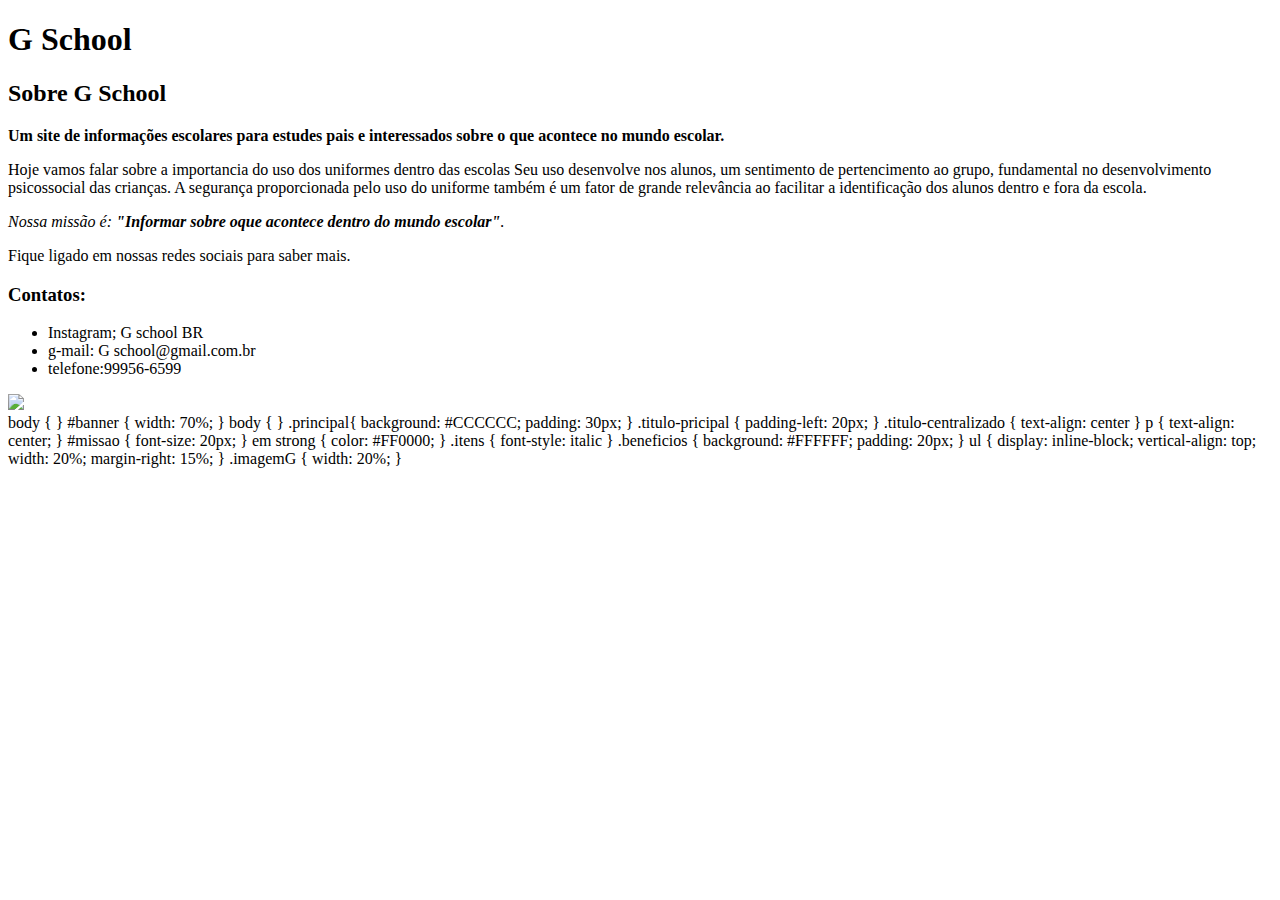
==== index.html @ 810f22f1 "Update index.html" ====
<!DOCTYPE html>
<html lang="pt-br">
	<head>
		<meta charset="UTF-8">
		<title> G School </title>
		<link rel="stylesheet" href="style.css">
		
	</head>	
	<body>
		<header>
			<h1 class="titulo-pricipal"> G School </h1>
		</header>
		<div class="principal">
			<h2 class="titulo-centralizado"> Sobre G School </h2>

			
			<p> <strong>Um site de informações escolares para estudes pais e interessados sobre o que acontece no mundo escolar.</strong></p> 
            <p>Hoje vamos falar sobre a importancia do uso dos uniformes dentro das escolas
             Seu uso desenvolve nos alunos, um sentimento de pertencimento ao grupo, fundamental no desenvolvimento psicossocial das crianças.
             A segurança proporcionada pelo uso do uniforme também é um fator de grande relevância ao facilitar a identificação dos alunos dentro e fora da escola.</p>

			<p id="missao"><em>Nossa missão é: <strong>"Informar sobre oque acontece dentro do mundo escolar"</strong>.</em></p>

			<p>Fique ligado em nossas redes sociais para saber mais.</p>
		</div>	
		
		<div class="Contato">
			
			<h3 class="titulo-centralizado">Contatos: </h3>
		
			
            <ul>
				<li class="itens">Instagram; G school BR </li>
				<li class="itens">g-mail: G school@gmail.com.br</li>
				<li class="itens">telefone:99956-6599</li>
			</ul>

			<img src="banner g.png"  class="imagemG">
		</div>
	</body>

</html>

body {
	
}
#banner {
  width: 70%;
}
body {

}

.principal{
    background: #CCCCCC;
    padding: 30px;
}

.titulo-pricipal {
   padding-left: 20px;
}

.titulo-centralizado {
  text-align: center 
}
p {
	text-align: center;
}
#missao {
  font-size: 20px;
}
em strong {
	color: #FF0000;
}
 
.itens {
  font-style: italic
}

.beneficios  {
      background: #FFFFFF;
      padding: 20px;
}

ul {
  display: inline-block;
  vertical-align: top;
  width: 20%;
  margin-right: 15%;
}


.imagemG {
  width: 20%;
}
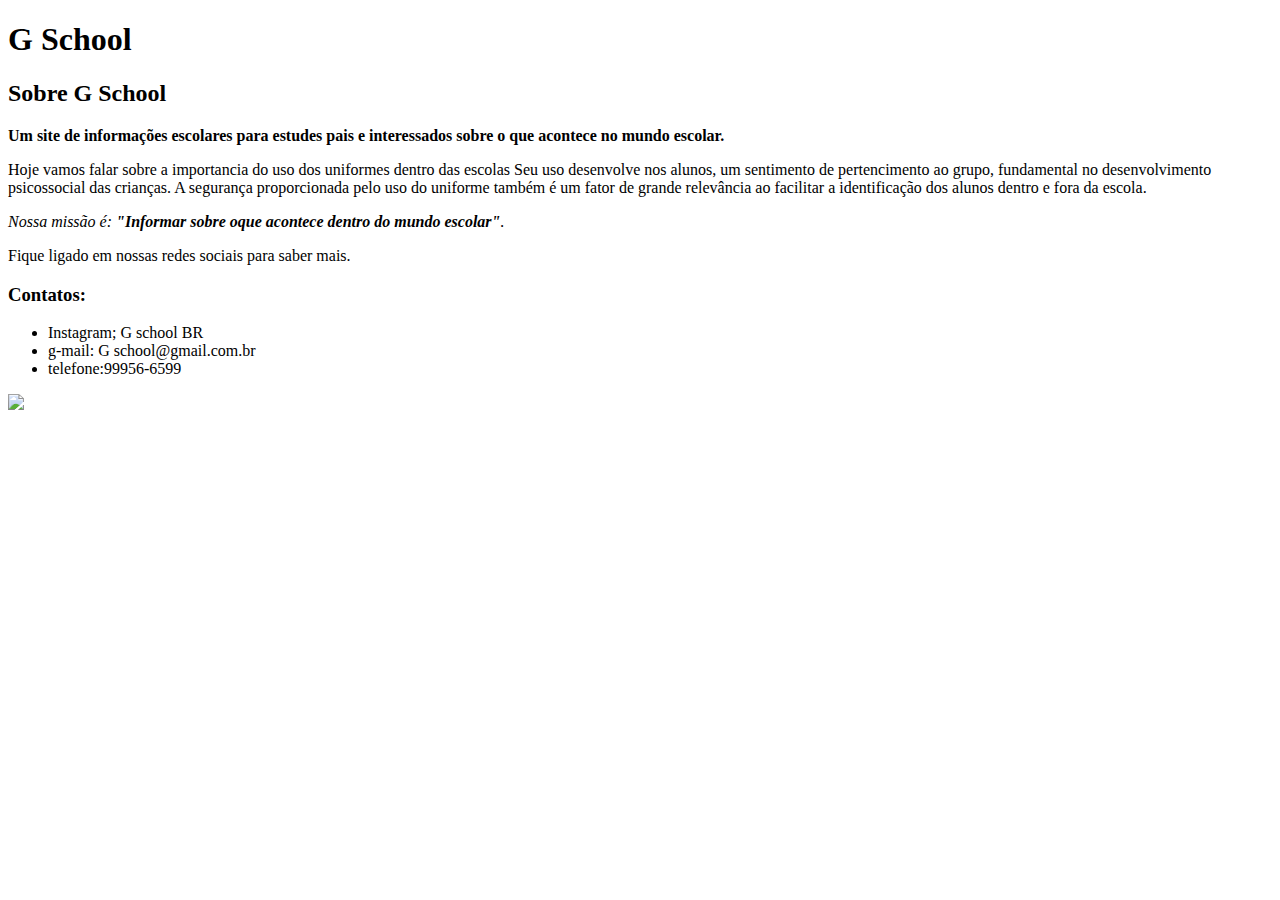
==== commit 584f0f0c: "Update index.html" ====
--- a/index.html
+++ b/index.html
@@ -41,55 +41,3 @@
 
 </html>
 
-body {
-	
-}
-#banner {
-  width: 70%;
-}
-body {
-
-}
-
-.principal{
-    background: #CCCCCC;
-    padding: 30px;
-}
-
-.titulo-pricipal {
-   padding-left: 20px;
-}
-
-.titulo-centralizado {
-  text-align: center 
-}
-p {
-	text-align: center;
-}
-#missao {
-  font-size: 20px;
-}
-em strong {
-	color: #FF0000;
-}
- 
-.itens {
-  font-style: italic
-}
-
-.beneficios  {
-      background: #FFFFFF;
-      padding: 20px;
-}
-
-ul {
-  display: inline-block;
-  vertical-align: top;
-  width: 20%;
-  margin-right: 15%;
-}
-
-
-.imagemG {
-  width: 20%;
-}
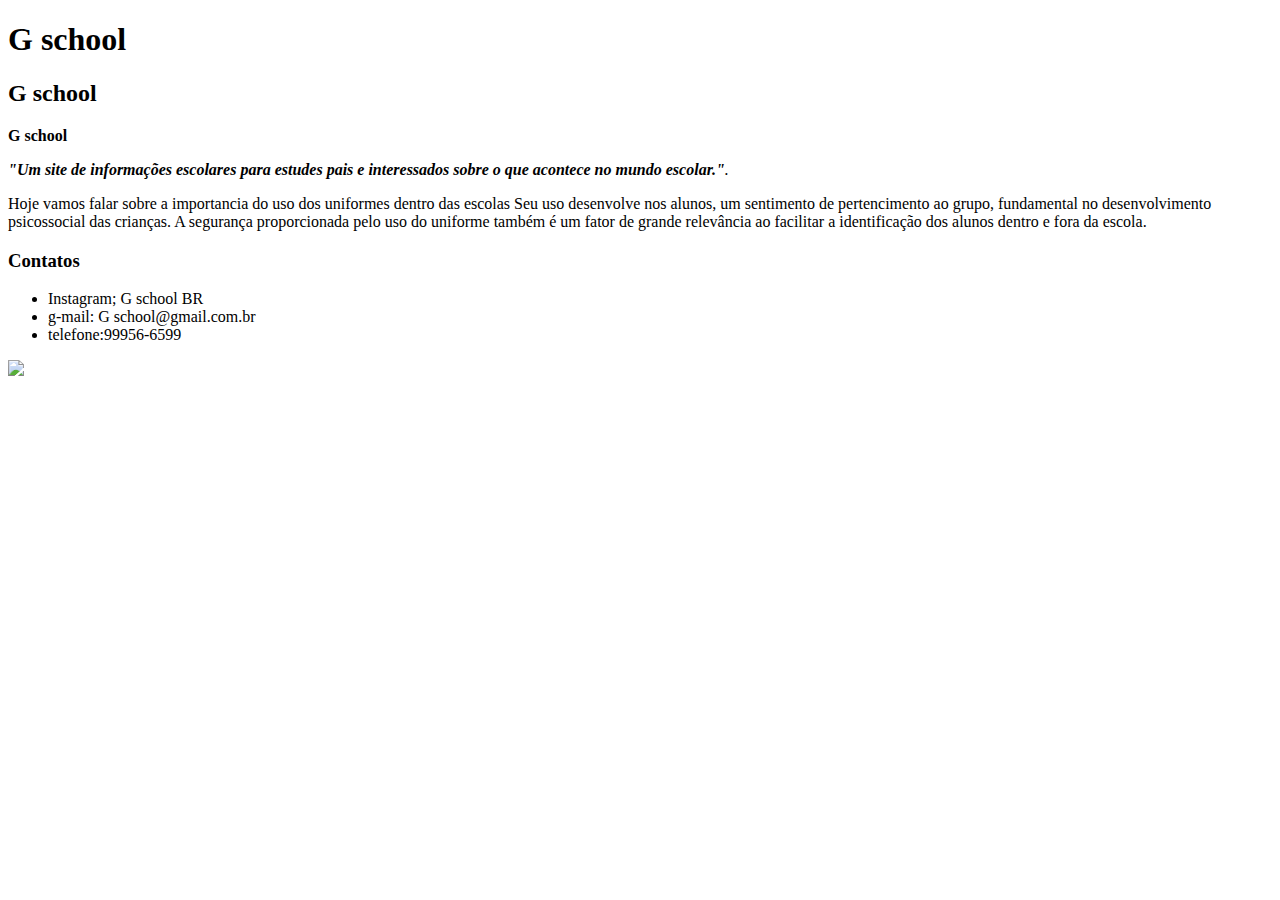
==== commit 61e53504: "Update index.html" ====
--- a/index.html
+++ b/index.html
@@ -2,42 +2,38 @@
 <html lang="pt-br">
 	<head>
 		<meta charset="UTF-8">
-		<title> G School </title>
+		<title>G school</title>
 		<link rel="stylesheet" href="style.css">
 		
 	</head>	
 	<body>
 		<header>
-			<h1 class="titulo-pricipal"> G School </h1>
+			<h1 class="titulo-pricipal">G school</h1>
 		</header>
 		<div class="principal">
-			<h2 class="titulo-centralizado"> Sobre G School </h2>
+			<h2 class="titulo-centralizado">G school</h2>
 
 			
-			<p> <strong>Um site de informações escolares para estudes pais e interessados sobre o que acontece no mundo escolar.</strong></p> 
-            <p>Hoje vamos falar sobre a importancia do uso dos uniformes dentro das escolas
-             Seu uso desenvolve nos alunos, um sentimento de pertencimento ao grupo, fundamental no desenvolvimento psicossocial das crianças.
-             A segurança proporcionada pelo uso do uniforme também é um fator de grande relevância ao facilitar a identificação dos alunos dentro e fora da escola.</p>
+			<p> <strong>G school</strong> </p>
 
-			<p id="missao"><em>Nossa missão é: <strong>"Informar sobre oque acontece dentro do mundo escolar"</strong>.</em></p>
+			<p id="missao"><em><strong>"Um site de informações escolares para estudes pais e interessados sobre o que acontece no mundo escolar."</strong>.</em></p>
+			<p>Hoje vamos falar sobre a importancia do uso dos uniformes dentro das escolas Seu uso desenvolve nos alunos, um sentimento de pertencimento ao grupo, 
+			   fundamental no desenvolvimento psicossocial das crianças. A segurança proporcionada pelo uso do uniforme também é um fator de grande relevância ao facilitar a identificação dos alunos dentro e fora da escola.</p>
+		</div>
 
-			<p>Fique ligado em nossas redes sociais para saber mais.</p>
-		</div>	
 		
-		<div class="Contato">
+		<div class="beneficios">
 			
-			<h3 class="titulo-centralizado">Contatos: </h3>
+			<h3 class="titulo-centralizado">Contatos</h3>
 		
-			
-            <ul>
-				<li class="itens">Instagram; G school BR </li>
+			<ul>
+				<li class="itens">Instagram; G school BR</li>
 				<li class="itens">g-mail: G school@gmail.com.br</li>
 				<li class="itens">telefone:99956-6599</li>
 			</ul>
 
-			<img src="banner g.png"  class="imagemG">
+			<img src="banner g.png" class="">
 		</div>
 	</body>
 
 </html>
-
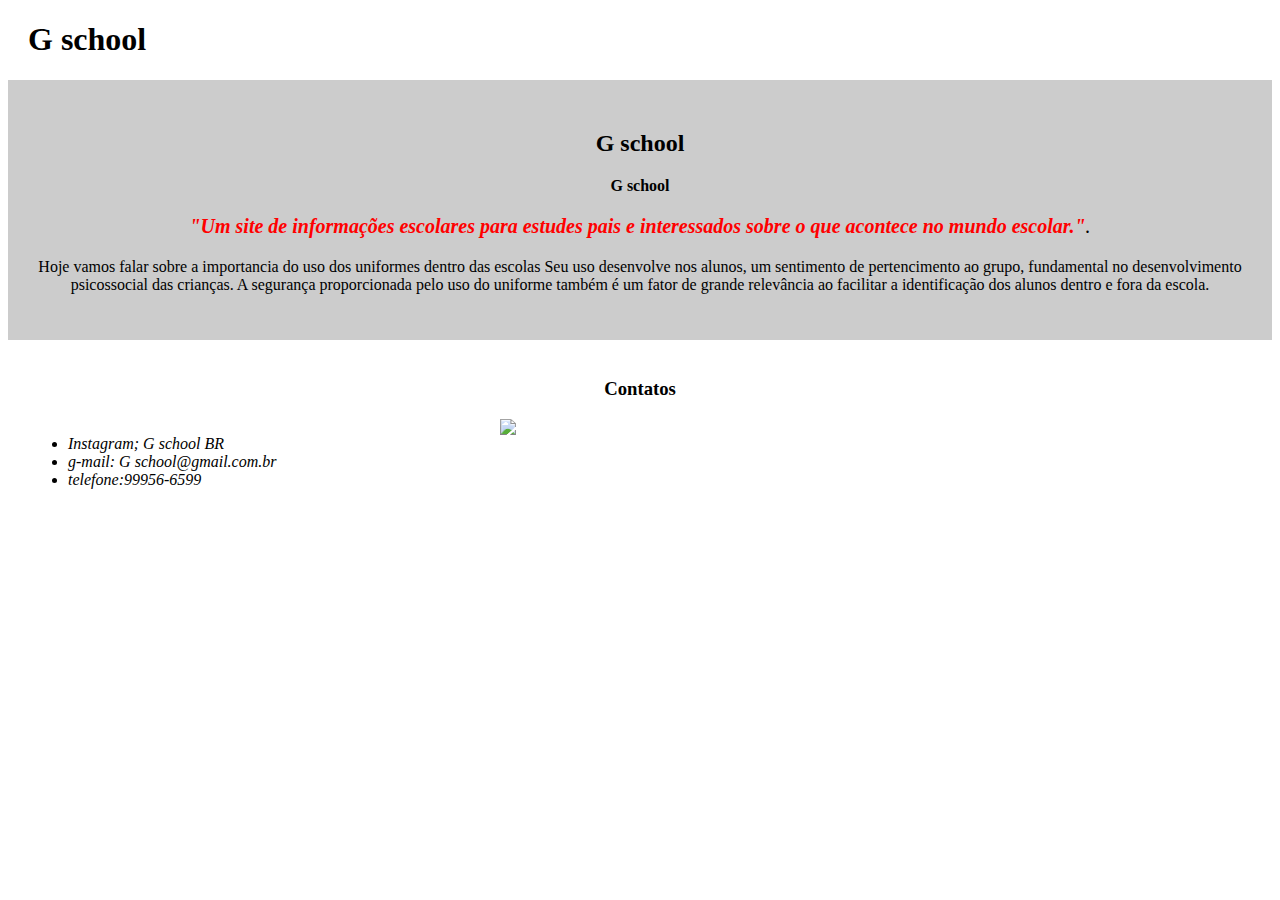
==== commit c37b17b8: "Update index.html" ====
--- a/index.html
+++ b/index.html
@@ -32,7 +32,7 @@
 				<li class="itens">telefone:99956-6599</li>
 			</ul>
 
-			<img src="banner g.png" class="">
+			<img src="banner g.png" class="imagemgschool">
 		</div>
 	</body>
 
--- a/style.css
+++ b/style.css
@@ -0,0 +1,42 @@
+.principal{
+    background: #CCCCCC;
+    padding: 30px;
+}
+
+.titulo-pricipal {
+   padding-left: 20px;
+}
+
+.titulo-centralizado {
+  text-align: center 
+}
+p {
+	text-align: center;
+}
+#missao {
+  font-size: 20px;
+}
+em strong {
+	color: #FF0000;
+}
+ 
+.itens {
+  font-style: italic
+}
+
+.beneficios  {
+      background: #FFFFFF;
+      padding: 20px;
+}
+
+ul {
+  display: inline-block;
+  vertical-align: top;
+  width: 20%;
+  margin-right: 15%;
+}
+
+
+.imagemgschool {
+  width: 50%;
+}
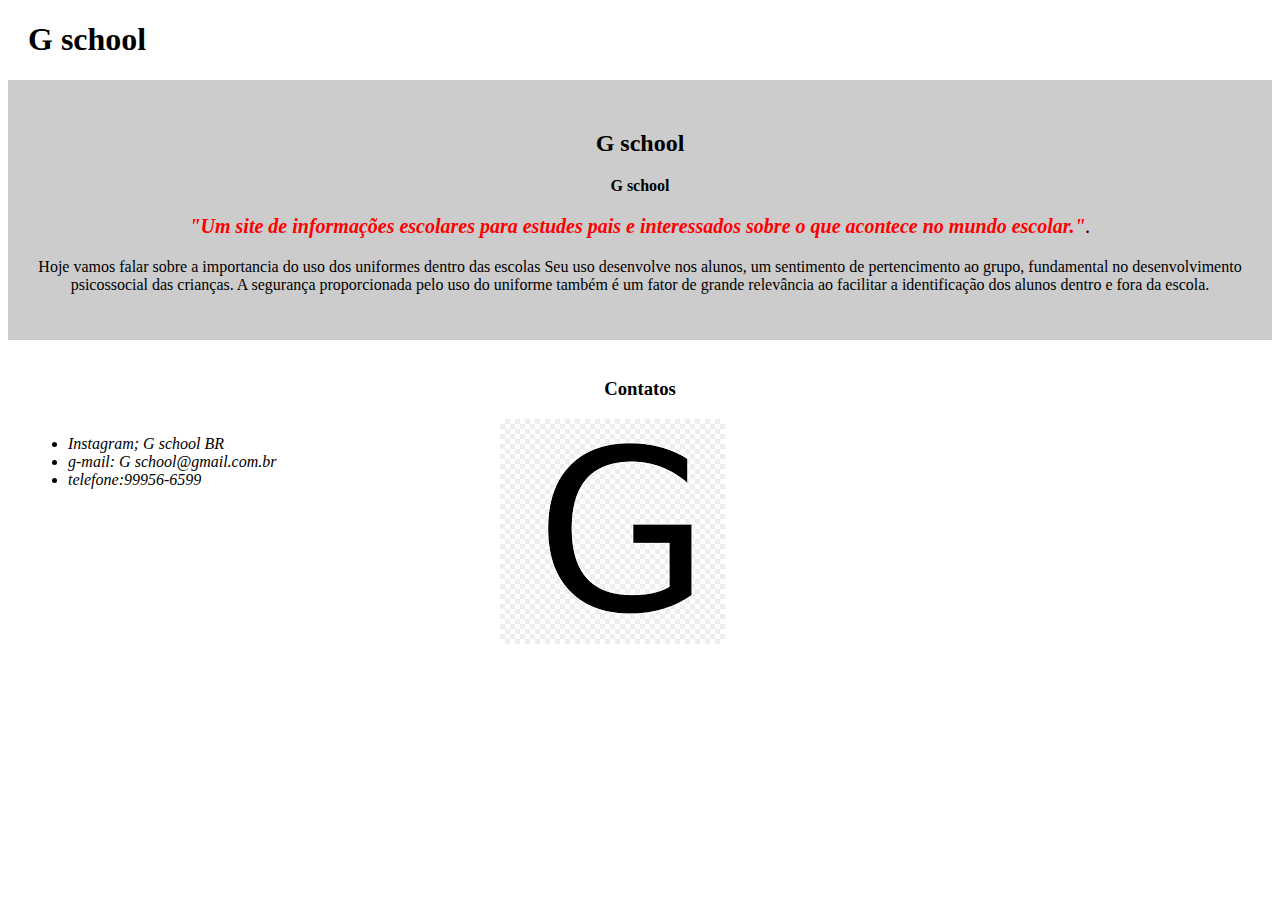
==== commit b5ee1b79: "Update index.html" ====
--- a/index.html
+++ b/index.html
@@ -32,7 +32,7 @@
 				<li class="itens">telefone:99956-6599</li>
 			</ul>
 
-			<img src="banner g.png" class="imagemgschool">
+			<img src="[data-uri]" class="">
 		</div>
 	</body>
 
